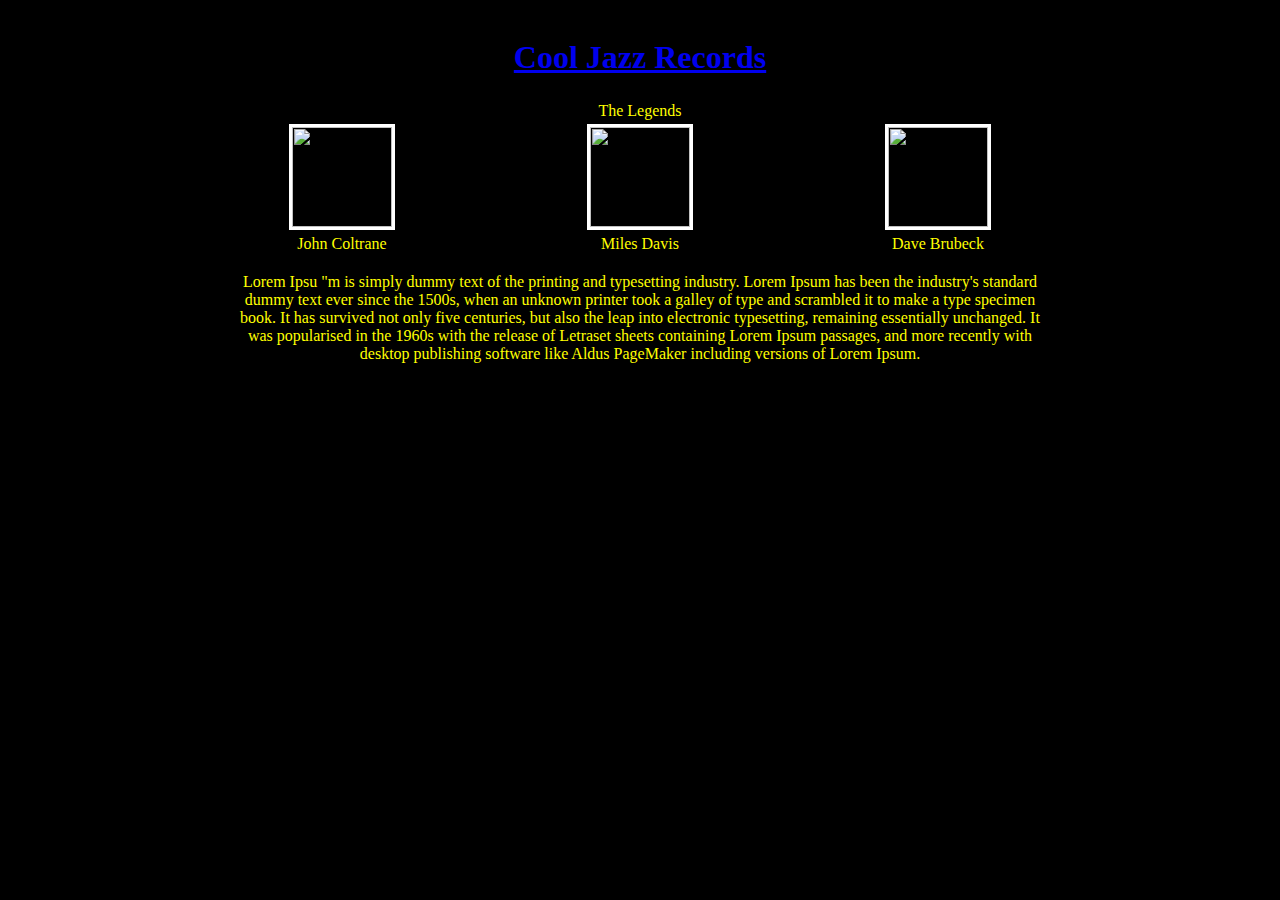
==== index.html @ edbd9850 "Initial commit" ====
<!DOCTYPE html>
<html>
<head>
  <link rel="stylesheet" type="text/css"
    href="assets/css/style.css"/>
</head>
<body>
<div id="container">

<table align="center">
  <tr>
    <td colspan="3" align="center"><a href="index.html"> <h1> Cool Jazz Records </h1></a> </td>
  </tr>
  <tr>
    <td colspan="3" align="center">The Legends</td>
  </tr>
  <tr>
    <td><a href="coltrane.html"><img src="johncoltrane.jpg" height="100px" width="100px" /></a></td>
    <td><a href="davis.html"><img src="milesdavis.jpg" height="100px" width="100px" /></a></td>
    <td><a href="brubeck.html"><img src="davebrubeck.jpg" height="100px" width="100px" /></a></td>
  </tr>
  <tr>
    <td align="center">John Coltrane</td>
    <td align="center">Miles Davis</td>
    <td align="center">Dave Brubeck</td>
  </tr>
    <tr>
      <td colspan="3">
        <blockquote>
          <p>
          Lorem Ipsu "m is simply dummy text of the printing and typesetting industry. Lorem Ipsum has been the industry's standard dummy text ever since the 1500s, when an unknown printer took a galley of type and scrambled it to make a type specimen book. It has survived not only five centuries, but also the leap into electronic typesetting, remaining essentially unchanged. It was popularised in the 1960s with the release of Letraset sheets containing Lorem Ipsum passages, and more recently with desktop publishing software like Aldus PageMaker including versions of Lorem Ipsum.
        </p>
        </blockquote>
      
      </td>
    </tr>
</table>

</div>
</body>
</html>
---- assets/css/style.css ----
body {
	margin: 0px;
	background-color: #000000;
	color: yellow
	}
 
#container {position: absolute;
	top: 15px; left: 15%;
	height: 80%; width: 70%;
	padding: 0px; margin: 0px;
}
td {text-align: center;}
/*
a:active {text-decoration: none; color: "white";}
a:link {text-decoration: none; color: "green";}
a:hover {text-decoration: none; color: "blue";}
a:visited {text-decoration: none; color: "orange";}*/
img {border: 3px solid white;}
#banner {background-color: #191970;
	color: #FFFFFF;
	text-align: center;
	width: 100%; height: 20%;
	font-family: helvetica;
	font-size: 30px;

}
#banner h4 {padding-top: 5%}
#navbar {background-color: #66A3D2;
	color: black;
	text-align: center;
	width: 100%; height: 6%;
}

#content {background-color: #FFFFFF;
	color: black;
	text-align: center;
	width: 100%; height: 70%;
	overflow: auto;
}
#footer {background-color: #0B61A4;
	color: black;
	text-align: center;
	width: 100%; height: 10%;
}
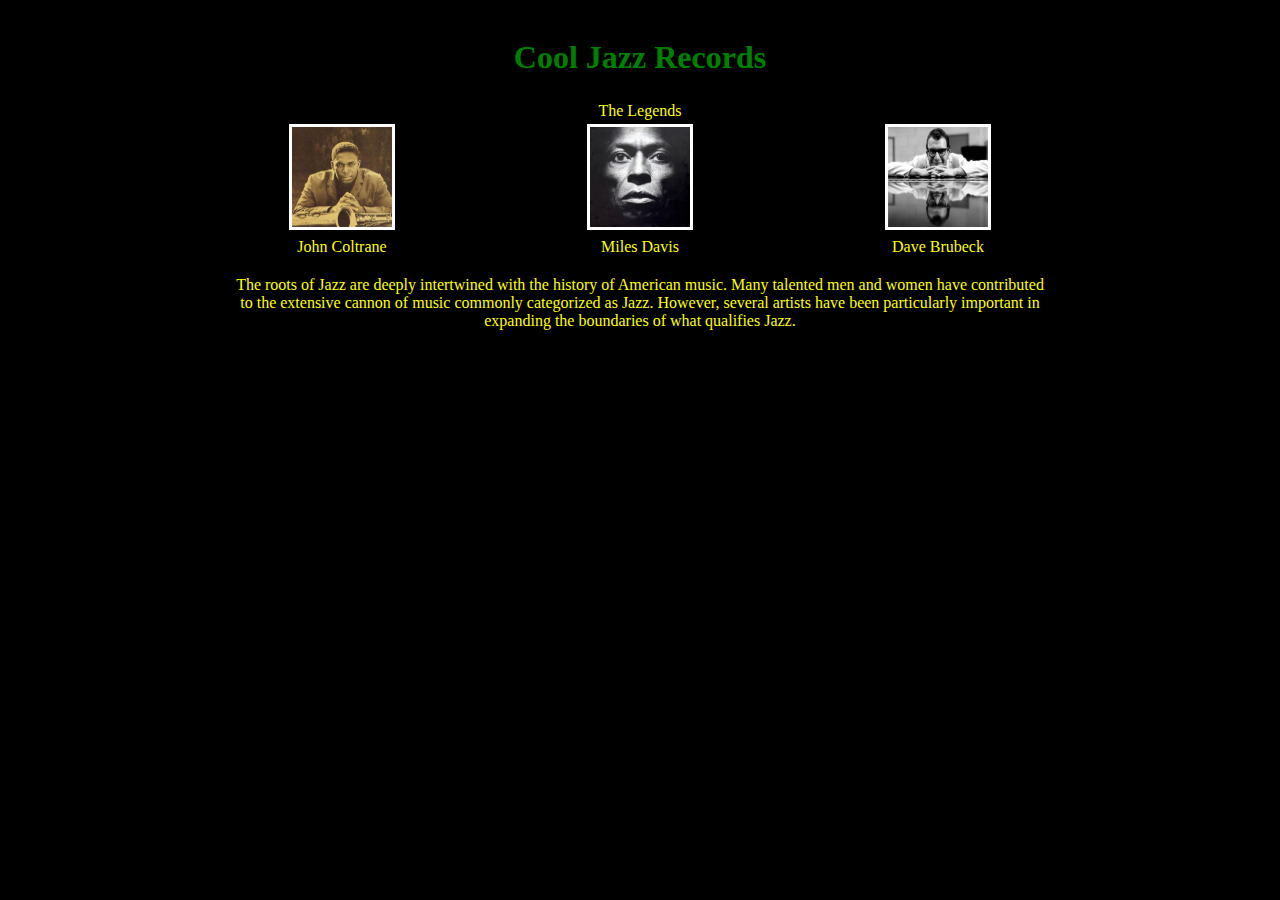
==== commit 5e2b48b9: "Fixed links" ====
--- a/index.html
+++ b/index.html
@@ -15,9 +15,9 @@
     <td colspan="3" align="center">The Legends</td>
   </tr>
   <tr>
-    <td><a href="coltrane.html"><img src="johncoltrane.jpg" height="100px" width="100px" /></a></td>
-    <td><a href="davis.html"><img src="milesdavis.jpg" height="100px" width="100px" /></a></td>
-    <td><a href="brubeck.html"><img src="davebrubeck.jpg" height="100px" width="100px" /></a></td>
+    <td><a href="artists/coltrane.html"><img src="assets/img/coltrane/artist/johncoltrane.jpg" height="100px" width="100px" /></a></td>
+    <td><a href="artists/davis.html"><img src="assets/img/davis/artist/milesdavis.jpg" height="100px" width="100px" /></a></td>
+    <td><a href="artists/brubeck.html"><img src="assets/img/brubeck/artist/davebrubeck.jpg" height="100px" width="100px" /></a></td>
   </tr>
   <tr>
     <td align="center">John Coltrane</td>
@@ -28,7 +28,9 @@
       <td colspan="3">
         <blockquote>
           <p>
-          Lorem Ipsu "m is simply dummy text of the printing and typesetting industry. Lorem Ipsum has been the industry's standard dummy text ever since the 1500s, when an unknown printer took a galley of type and scrambled it to make a type specimen book. It has survived not only five centuries, but also the leap into electronic typesetting, remaining essentially unchanged. It was popularised in the 1960s with the release of Letraset sheets containing Lorem Ipsum passages, and more recently with desktop publishing software like Aldus PageMaker including versions of Lorem Ipsum.
+          The roots of Jazz are deeply intertwined with the history of American music.  Many talented men and women have contributed to the extensive cannon of music commonly categorized as Jazz.
+
+          However, several artists have been particularly important in expanding the boundaries of what qualifies Jazz.
         </p>
         </blockquote>
       
--- a/assets/css/style.css
+++ b/assets/css/style.css
@@ -4,17 +4,18 @@
 	color: yellow
 	}
  
+a:link {text-decoration: none; color: green;}
+a:visited {text-decoration: none; color: orange;}
+a:hover {text-decoration: none; color: blue;}
+a:active {text-decoration: none; color: white;}
+
 #container {position: absolute;
 	top: 15px; left: 15%;
 	height: 80%; width: 70%;
 	padding: 0px; margin: 0px;
 }
 td {text-align: center;}
-/*
-a:active {text-decoration: none; color: "white";}
-a:link {text-decoration: none; color: "green";}
-a:hover {text-decoration: none; color: "blue";}
-a:visited {text-decoration: none; color: "orange";}*/
+
 img {border: 3px solid white;}
 #banner {background-color: #191970;
 	color: #FFFFFF;
